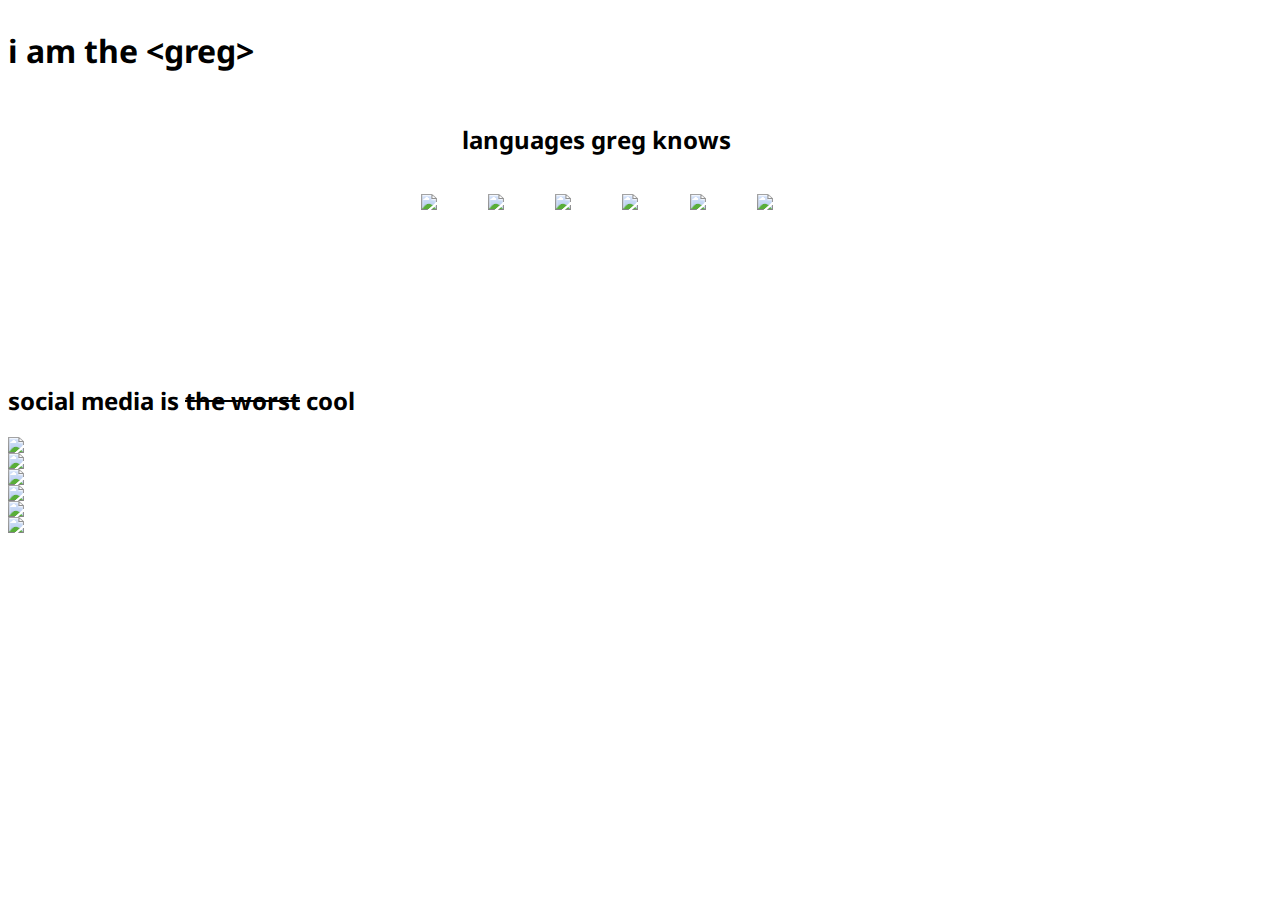
==== public_html/newindex.html @ f2b8f0de "redoing the html and css" ====
<!DOCTYPE html>
<html lang="en" dir="ltr">
	<head>

		<meta charset="utf-8">
		<meta name="viewport" content="width=device-width">
		<meta name="description" content="Greg Klein - portfolio website"
		<meta name="keywords" content="greg klein, portfolio, website, pwp, personal"
		<meta name="author" content="Greg Klein">
		<link rel="stylesheet" type="text/css" href="css/newstyle.css">

		<title>GREG KLEIN</title>

	</head>
	<body>
		<header>
			<div class="sitename">
				<h1>i am the <span class="highlight">&lt;greg&gt;</span></h1>
			</div>
		</header>

		<section>
			<h2 class="coder">languages greg knows</h2>
			<div class="symbol">
				<a href=""><img src="https://lh3.googleusercontent.com/tc1nSvraMHmwDS6LxJ7F3spSJdnj8LAyPjl2zIWOQ-USF_3XI9GPtzGw5rOguYANbN8RIvomijZadOzvOFuXRtDbtY-SSa4alA_eD0Ck3JS7mjgeSOGhNQIN87L1SkqAd66kVQSG=w2400" class="logos"/></a>
				<a href=""><img src="https://lh6.googleusercontent.com/CEaqssPsZd3UFfU2F5jkpALeE8j0DmtoNaR5OSaPAzQ8zoWgiw_RYr_8weE=w2400" class="logos"/></a>
				<a href=""><img src="https://lh3.googleusercontent.com/jitiV3YkLPI92K9z9pMW7En9R6xMIz_cxsK1ciONSpd1iXUOtPDBciqH9ThyPtFq0mOjxym6VDlf_fk8LH7TFZA8tlrdZlPX6kYXTLZ-FuyKxCrvLSaNkEUHUi9IYg8CPEHqceLO=w2400" class="logos"/></a>
				<a href=""><img src="https://lh3.googleusercontent.com/tBlXrpuXfsI5-082BavRhrCC1mxkFWuMqO6uIYfPYGZ0NErZ4V9WfOqSblnjlMVYS8W97hA3WO-vCJm9r1CwGd1y6Jfn8JFvzOs8Io32u-RsycGCUFy4l2QTv7tbt930s33ilD_v=w2400" class="logos"/></a>
				<a href=""><img src="https://lh3.googleusercontent.com/0Bagfh9W20--UccRTq1QGrFGGhUOhFANtEgoBmjYb-ZfjJOvEZ2pZ_49Z-fF7dSY9Q1m8zavK5IpQAd1buuAn74GMDYjIgB9hnS6g62JnbPWhIV2xPj6IhUeBtlvKezvcIZxTLdw=w1920-h1080" class="logos"/></a>
				<a href=""><img src="https://lh6.googleusercontent.com/jcE3_yS_0Yy9rLfQEfZLe8GxDHEFZayW0mkboUEXFWYwElsR-HodQlHlS5Y=w2400" class="logos"/></a>
			</div>
		</section>

		<section class="fullpage" id="socialmedia">
			<h2 class="socialheader">social media is <strike>the worst</strike> cool</h2>
			<img src="https://lh3.googleusercontent.com/6-RWxvYj2oFAldXlKf2TNGEHwjRHbWuWIfr5saYgyhIoNbbM21C8j-cG54xmcehNITREPY4iQ7hTM2j7ri6oqb-a3gG9felJ2OwM8_tXbPDUxYa4XQkO2C3Vwhj3GQ0QkzB06AWe=w100-h100" class="socials"/>
			<img src="https://lh3.googleusercontent.com/kKEgE6DKO5u0vqwRZz0NhhlBMJ2Na6EhcuspDzqgXlHhehN0zPJLZKVfgHvR-YeXebwxofntI_x8lbHUv3P3t5FyI-MaoSb0Dbj3oeHHDQcIZB8YTQOeprw0J7NiFb4KgsJ3A5i_=w100-h100" class="socials"/>
			<img src="https://lh3.googleusercontent.com/lkdoe6T28Miyg9zQaCQbjzTcR9qmII_vbsdPeMGmwO0rGwbrzUsBIlSoC5G0wOuRUcbFaa_pTMRr6TSHIWuXwgZhoD82vQ1zGyWKmiI5YvBNvNAMeX-16i80LYpHNqY-w6tQYtoC=w100-h100" class="socials"/>
			<img src="https://lh3.googleusercontent.com/sGA8ae0pfy7gjtsEegr6WqMlXAQcQ8y-POMlvqpjx72_aH00XTtCwph_ZJrVsmPcK_Pzfx6NUcW6LKEW-i0JLtJHnXWUNDhRYbO87Z0eRc9ifLOFZNPu0e6lRLU-bT92KBMlkiV8=w100-h100" class="socials"/>
			<img src="https://lh3.googleusercontent.com/m9HzoeLwS0hkqJxOTIsyo26nA1OvRPqHTcjnEpjv_V_AU6rbbn4dN1P0p9nGZF5WRi8uLDsmXpoJvEoPcdW5RHHX9Y7EsVvseDPreR5itplNzF_bDWY9cljQx0-ysCeMzg--sL42=w200-h200" class="socials"/>
			<img src="https://lh3.googleusercontent.com/aKaCi0duSj5sYhV1d_F2VuYyh-KL8behaqxvWG19NmblYk8o6Bx66R28GZgCUwcmACT2-bA_mSZdlUDtW7ZQb72ZLN5QBH_ygQ9Fk5w7SiER5vb8LxSpGeiG8wEUfTb7qX6EFe4M=w100-h100" class="socials"/>
		</section>
---- public_html/css/newstyle.css ----
@import url('https://fonts.googleapis.com/css?family=Noto+Sans');

body {
	font-family: 'Noto Sans','Helvetica', sans-serif;
	font-size: 1rem;
	background-color: #FFF;
}

section {
	height: 30vh;
	width: 92vw;
	display: flex;
	flex-direction: column;
}

.sitename {
	display: flex;
	justify-content: flex-start;
	flex-flow: row nowrap;
}

.coder {
	text-align: center;
	padding: 1vh 2vw 1vh 2vw;
}

.symbol{
	display: flex;
	flex-flow: row wrap;
	justify-content: center;
	align-items: center;
}

.logos {
	max-width: 120px;
	max-height: 120px;
	padding: 1vh 2vw;
}
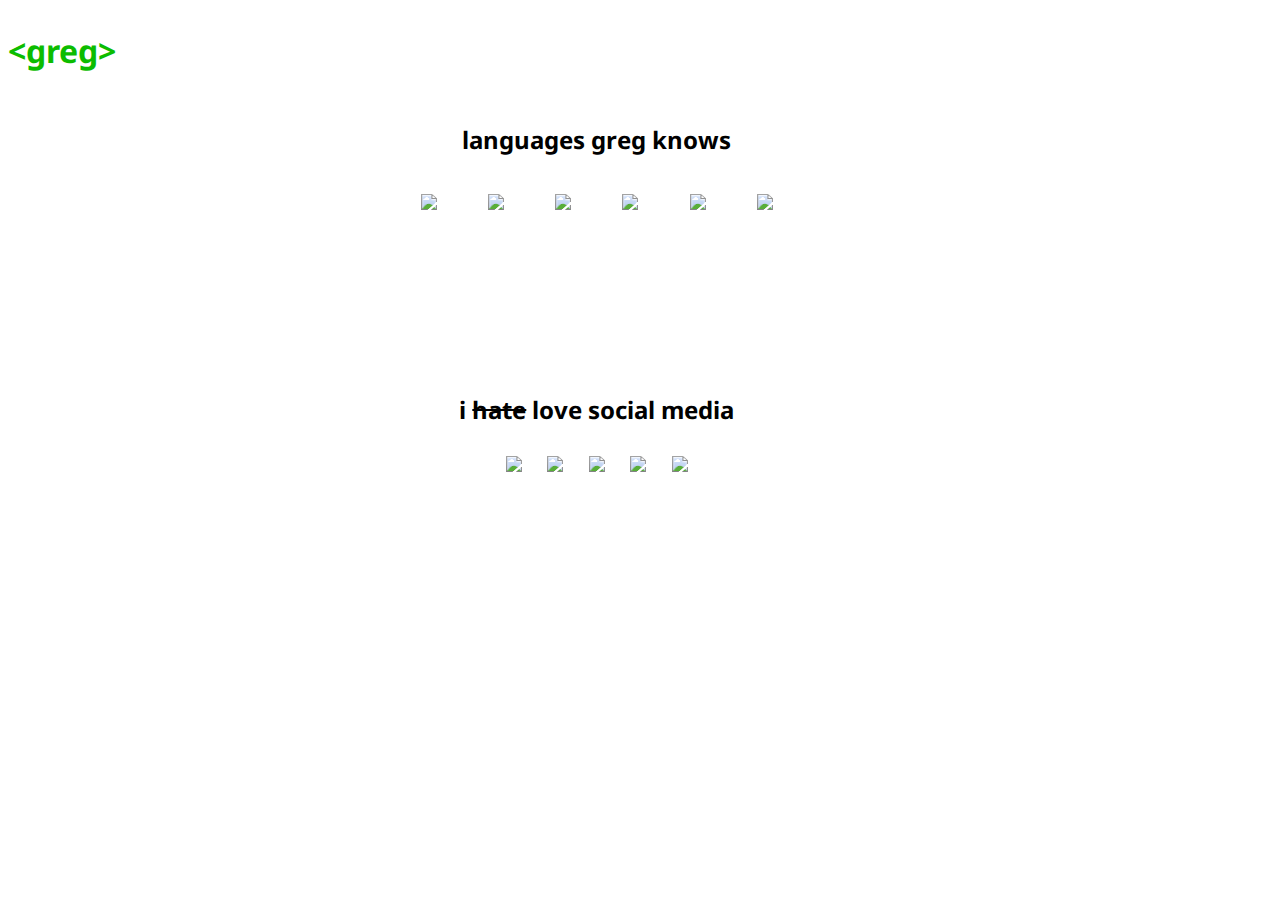
==== commit a23b614a: "finishing up basic html and css" ====
--- a/public_html/newindex.html
+++ b/public_html/newindex.html
@@ -15,28 +15,43 @@
 	<body>
 		<header>
 			<div class="sitename">
-				<h1>i am the <span class="highlight">&lt;greg&gt;</span></h1>
+				<h1><span class="highlight">&lt;greg&gt;</span></h1>
 			</div>
 		</header>
 
 		<section>
-			<h2 class="coder">languages greg knows</h2>
+			<h2 class="codeheader">languages greg knows</h2>
 			<div class="symbol">
-				<a href=""><img src="https://lh3.googleusercontent.com/tc1nSvraMHmwDS6LxJ7F3spSJdnj8LAyPjl2zIWOQ-USF_3XI9GPtzGw5rOguYANbN8RIvomijZadOzvOFuXRtDbtY-SSa4alA_eD0Ck3JS7mjgeSOGhNQIN87L1SkqAd66kVQSG=w2400" class="logos"/></a>
-				<a href=""><img src="https://lh6.googleusercontent.com/CEaqssPsZd3UFfU2F5jkpALeE8j0DmtoNaR5OSaPAzQ8zoWgiw_RYr_8weE=w2400" class="logos"/></a>
-				<a href=""><img src="https://lh3.googleusercontent.com/jitiV3YkLPI92K9z9pMW7En9R6xMIz_cxsK1ciONSpd1iXUOtPDBciqH9ThyPtFq0mOjxym6VDlf_fk8LH7TFZA8tlrdZlPX6kYXTLZ-FuyKxCrvLSaNkEUHUi9IYg8CPEHqceLO=w2400" class="logos"/></a>
-				<a href=""><img src="https://lh3.googleusercontent.com/tBlXrpuXfsI5-082BavRhrCC1mxkFWuMqO6uIYfPYGZ0NErZ4V9WfOqSblnjlMVYS8W97hA3WO-vCJm9r1CwGd1y6Jfn8JFvzOs8Io32u-RsycGCUFy4l2QTv7tbt930s33ilD_v=w2400" class="logos"/></a>
-				<a href=""><img src="https://lh3.googleusercontent.com/0Bagfh9W20--UccRTq1QGrFGGhUOhFANtEgoBmjYb-ZfjJOvEZ2pZ_49Z-fF7dSY9Q1m8zavK5IpQAd1buuAn74GMDYjIgB9hnS6g62JnbPWhIV2xPj6IhUeBtlvKezvcIZxTLdw=w1920-h1080" class="logos"/></a>
-				<a href=""><img src="https://lh6.googleusercontent.com/jcE3_yS_0Yy9rLfQEfZLe8GxDHEFZayW0mkboUEXFWYwElsR-HodQlHlS5Y=w2400" class="logos"/></a>
+				<img src="https://lh3.googleusercontent.com/tc1nSvraMHmwDS6LxJ7F3spSJdnj8LAyPjl2zIWOQ-USF_3XI9GPtzGw5rOguYANbN8RIvomijZadOzvOFuXRtDbtY-SSa4alA_eD0Ck3JS7mjgeSOGhNQIN87L1SkqAd66kVQSG=w2400" class="logos"/>
+				<img src="https://lh6.googleusercontent.com/CEaqssPsZd3UFfU2F5jkpALeE8j0DmtoNaR5OSaPAzQ8zoWgiw_RYr_8weE=w2400" class="logos"/>
+				<img src="https://lh3.googleusercontent.com/jitiV3YkLPI92K9z9pMW7En9R6xMIz_cxsK1ciONSpd1iXUOtPDBciqH9ThyPtFq0mOjxym6VDlf_fk8LH7TFZA8tlrdZlPX6kYXTLZ-FuyKxCrvLSaNkEUHUi9IYg8CPEHqceLO=w2400" class="logos"/>
+				<img src="https://lh3.googleusercontent.com/tBlXrpuXfsI5-082BavRhrCC1mxkFWuMqO6uIYfPYGZ0NErZ4V9WfOqSblnjlMVYS8W97hA3WO-vCJm9r1CwGd1y6Jfn8JFvzOs8Io32u-RsycGCUFy4l2QTv7tbt930s33ilD_v=w2400" class="logos"/>
+				<img src="https://lh3.googleusercontent.com/0Bagfh9W20--UccRTq1QGrFGGhUOhFANtEgoBmjYb-ZfjJOvEZ2pZ_49Z-fF7dSY9Q1m8zavK5IpQAd1buuAn74GMDYjIgB9hnS6g62JnbPWhIV2xPj6IhUeBtlvKezvcIZxTLdw=w1920-h1080" class="logos"/>
+				<img src="https://lh6.googleusercontent.com/jcE3_yS_0Yy9rLfQEfZLe8GxDHEFZayW0mkboUEXFWYwElsR-HodQlHlS5Y=w2400" class="logos"/>
 			</div>
 		</section>
 
-		<section class="fullpage" id="socialmedia">
-			<h2 class="socialheader">social media is <strike>the worst</strike> cool</h2>
-			<img src="https://lh3.googleusercontent.com/6-RWxvYj2oFAldXlKf2TNGEHwjRHbWuWIfr5saYgyhIoNbbM21C8j-cG54xmcehNITREPY4iQ7hTM2j7ri6oqb-a3gG9felJ2OwM8_tXbPDUxYa4XQkO2C3Vwhj3GQ0QkzB06AWe=w100-h100" class="socials"/>
-			<img src="https://lh3.googleusercontent.com/kKEgE6DKO5u0vqwRZz0NhhlBMJ2Na6EhcuspDzqgXlHhehN0zPJLZKVfgHvR-YeXebwxofntI_x8lbHUv3P3t5FyI-MaoSb0Dbj3oeHHDQcIZB8YTQOeprw0J7NiFb4KgsJ3A5i_=w100-h100" class="socials"/>
-			<img src="https://lh3.googleusercontent.com/lkdoe6T28Miyg9zQaCQbjzTcR9qmII_vbsdPeMGmwO0rGwbrzUsBIlSoC5G0wOuRUcbFaa_pTMRr6TSHIWuXwgZhoD82vQ1zGyWKmiI5YvBNvNAMeX-16i80LYpHNqY-w6tQYtoC=w100-h100" class="socials"/>
-			<img src="https://lh3.googleusercontent.com/sGA8ae0pfy7gjtsEegr6WqMlXAQcQ8y-POMlvqpjx72_aH00XTtCwph_ZJrVsmPcK_Pzfx6NUcW6LKEW-i0JLtJHnXWUNDhRYbO87Z0eRc9ifLOFZNPu0e6lRLU-bT92KBMlkiV8=w100-h100" class="socials"/>
-			<img src="https://lh3.googleusercontent.com/m9HzoeLwS0hkqJxOTIsyo26nA1OvRPqHTcjnEpjv_V_AU6rbbn4dN1P0p9nGZF5WRi8uLDsmXpoJvEoPcdW5RHHX9Y7EsVvseDPreR5itplNzF_bDWY9cljQx0-ysCeMzg--sL42=w200-h200" class="socials"/>
-			<img src="https://lh3.googleusercontent.com/aKaCi0duSj5sYhV1d_F2VuYyh-KL8behaqxvWG19NmblYk8o6Bx66R28GZgCUwcmACT2-bA_mSZdlUDtW7ZQb72ZLN5QBH_ygQ9Fk5w7SiER5vb8LxSpGeiG8wEUfTb7qX6EFe4M=w100-h100" class="socials"/>
-		</section>+		<section>
+			<h2 class="socialheader">i <strike>hate</strike> love social media</h2>
+			<div class="socialmedia">
+				<a href="https://github.com/gregoryklein"><img src="https://lh3.googleusercontent.com/m9HzoeLwS0hkqJxOTIsyo26nA1OvRPqHTcjnEpjv_V_AU6rbbn4dN1P0p9nGZF5WRi8uLDsmXpoJvEoPcdW5RHHX9Y7EsVvseDPreR5itplNzF_bDWY9cljQx0-ysCeMzg--sL42=w200-h200" class="socials"/></a>
+				<a href="https://www.linkedin.com/in/gr3gklein/"><img src="https://lh3.googleusercontent.com/lkdoe6T28Miyg9zQaCQbjzTcR9qmII_vbsdPeMGmwO0rGwbrzUsBIlSoC5G0wOuRUcbFaa_pTMRr6TSHIWuXwgZhoD82vQ1zGyWKmiI5YvBNvNAMeX-16i80LYpHNqY-w6tQYtoC=w100-h100" class="socials"/></a>
+				<a href="https://www.facebook.com/gregkl3in"><img src="https://lh3.googleusercontent.com/6-RWxvYj2oFAldXlKf2TNGEHwjRHbWuWIfr5saYgyhIoNbbM21C8j-cG54xmcehNITREPY4iQ7hTM2j7ri6oqb-a3gG9felJ2OwM8_tXbPDUxYa4XQkO2C3Vwhj3GQ0QkzB06AWe=w100-h100" class="socials"/></a>
+				<a href="https://medium.com/@transynd"><img src="https://lh3.googleusercontent.com/kKEgE6DKO5u0vqwRZz0NhhlBMJ2Na6EhcuspDzqgXlHhehN0zPJLZKVfgHvR-YeXebwxofntI_x8lbHUv3P3t5FyI-MaoSb0Dbj3oeHHDQcIZB8YTQOeprw0J7NiFb4KgsJ3A5i_=w100-h100" class="socials"/></a>
+				<!--taking this out--do not have access to twitter currently <a href=""><img src="https://lh3.googleusercontent.com/sGA8ae0pfy7gjtsEegr6WqMlXAQcQ8y-POMlvqpjx72_aH00XTtCwph_ZJrVsmPcK_Pzfx6NUcW6LKEW-i0JLtJHnXWUNDhRYbO87Z0eRc9ifLOFZNPu0e6lRLU-bT92KBMlkiV8=w100-h100" class="socials"/></a>-->
+					<a href="https://gregklein.itch.io/"><img src="https://lh3.googleusercontent.com/aKaCi0duSj5sYhV1d_F2VuYyh-KL8behaqxvWG19NmblYk8o6Bx66R28GZgCUwcmACT2-bA_mSZdlUDtW7ZQb72ZLN5QBH_ygQ9Fk5w7SiER5vb8LxSpGeiG8wEUfTb7qX6EFe4M=w100-h100" class="socials"/></a>
+			</div>
+		</section>
+
+		<!--
+		<section>
+			<div class="contact">
+				<a href="&#x6d;&#97;&#x69;&#x6c;&#116;&#111;&#58;&#x67;&#114;&#101;&#x67;&#x2d;&#x6b;&#x6c;&#101;&#105;&#110;&#64;&#111;&#x75;&#x74;&#108;&#111;&#111;&#x6b;&#46;&#99;&#x6f;&#109;" class="contactlink">contact greg</a>
+			</div>
+		</section>
+		-->
+<!--
+		<p><span class="highlight">&lt;&frasl;greg&gt;</span></p>
+		-->
+	</body>
+</html>--- a/public_html/css/newstyle.css
+++ b/public_html/css/newstyle.css
@@ -4,6 +4,8 @@
 	font-family: 'Noto Sans','Helvetica', sans-serif;
 	font-size: 1rem;
 	background-color: #FFF;
+	max-height: 100vh;
+	width: 100vw;
 }
 
 section {
@@ -13,20 +15,27 @@
 	flex-direction: column;
 }
 
+/* header */
 .sitename {
 	display: flex;
 	justify-content: flex-start;
 	flex-flow: row nowrap;
 }
 
-.coder {
+.highlight {
+	color: #0cbc00;
+	font-size: 2rem;
+}
+
+/* languages section */
+.codeheader {
 	text-align: center;
 	padding: 1vh 2vw 1vh 2vw;
 }
 
 .symbol{
 	display: flex;
-	flex-flow: row wrap;
+	flex-flow: row nowrap;
 	justify-content: center;
 	align-items: center;
 }
@@ -35,4 +44,81 @@
 	max-width: 120px;
 	max-height: 120px;
 	padding: 1vh 2vw;
+}
+
+/* social media section */
+.socialmedia{
+	display: flex;
+	flex-flow: row nowrap;
+	justify-content: center;
+	align-items: center;
+}
+
+.socials {
+	padding: 0 1vw 0 1vw;
+}
+
+.socialheader {
+	display: block;
+	text-align: center;
+	padding: 1vh 2vw 1vh 2vw;
+}
+
+/* contact me link */
+
+.contactlink {
+	text-decoration: none;
+	display: flex;
+	justify-content: center;
+	font-size: 2rem;
+	font-weight: bold;
+}
+
+/*
+.sfooter {
+	max-height: 10vh;
+	width: 100vw;
+	background-color: #000;
+	font-color: #FFF;
+}
+*/
+
+/* media queries! */
+@media screen and (max-width: 600px) and (orientation:portrait) {
+
+	section {
+		height: 30vh;
+		width: 92vw;
+		display: flex;
+		flex-flow: column nowrap;
+	}
+
+	section {
+		display: flex;
+		flex-direction: column;
+		height: 66vh;
+		width: 92vw;
+	}
+
+	.symbol {
+		flex-flow: row wrap;
+	}
+
+	.logos{
+		width: 96px;
+		height: 96px;
+		padding: 1vh 2vw 1vh 2vw;
+	}
+
+	.socialheader, .codeheader {
+		text-align: left;
+	}
+
+	.socialmedia{
+		display: flex;
+		flex-flow: column wrap;
+		justify-content: center;
+		align-items: center;
+	}
+
 }